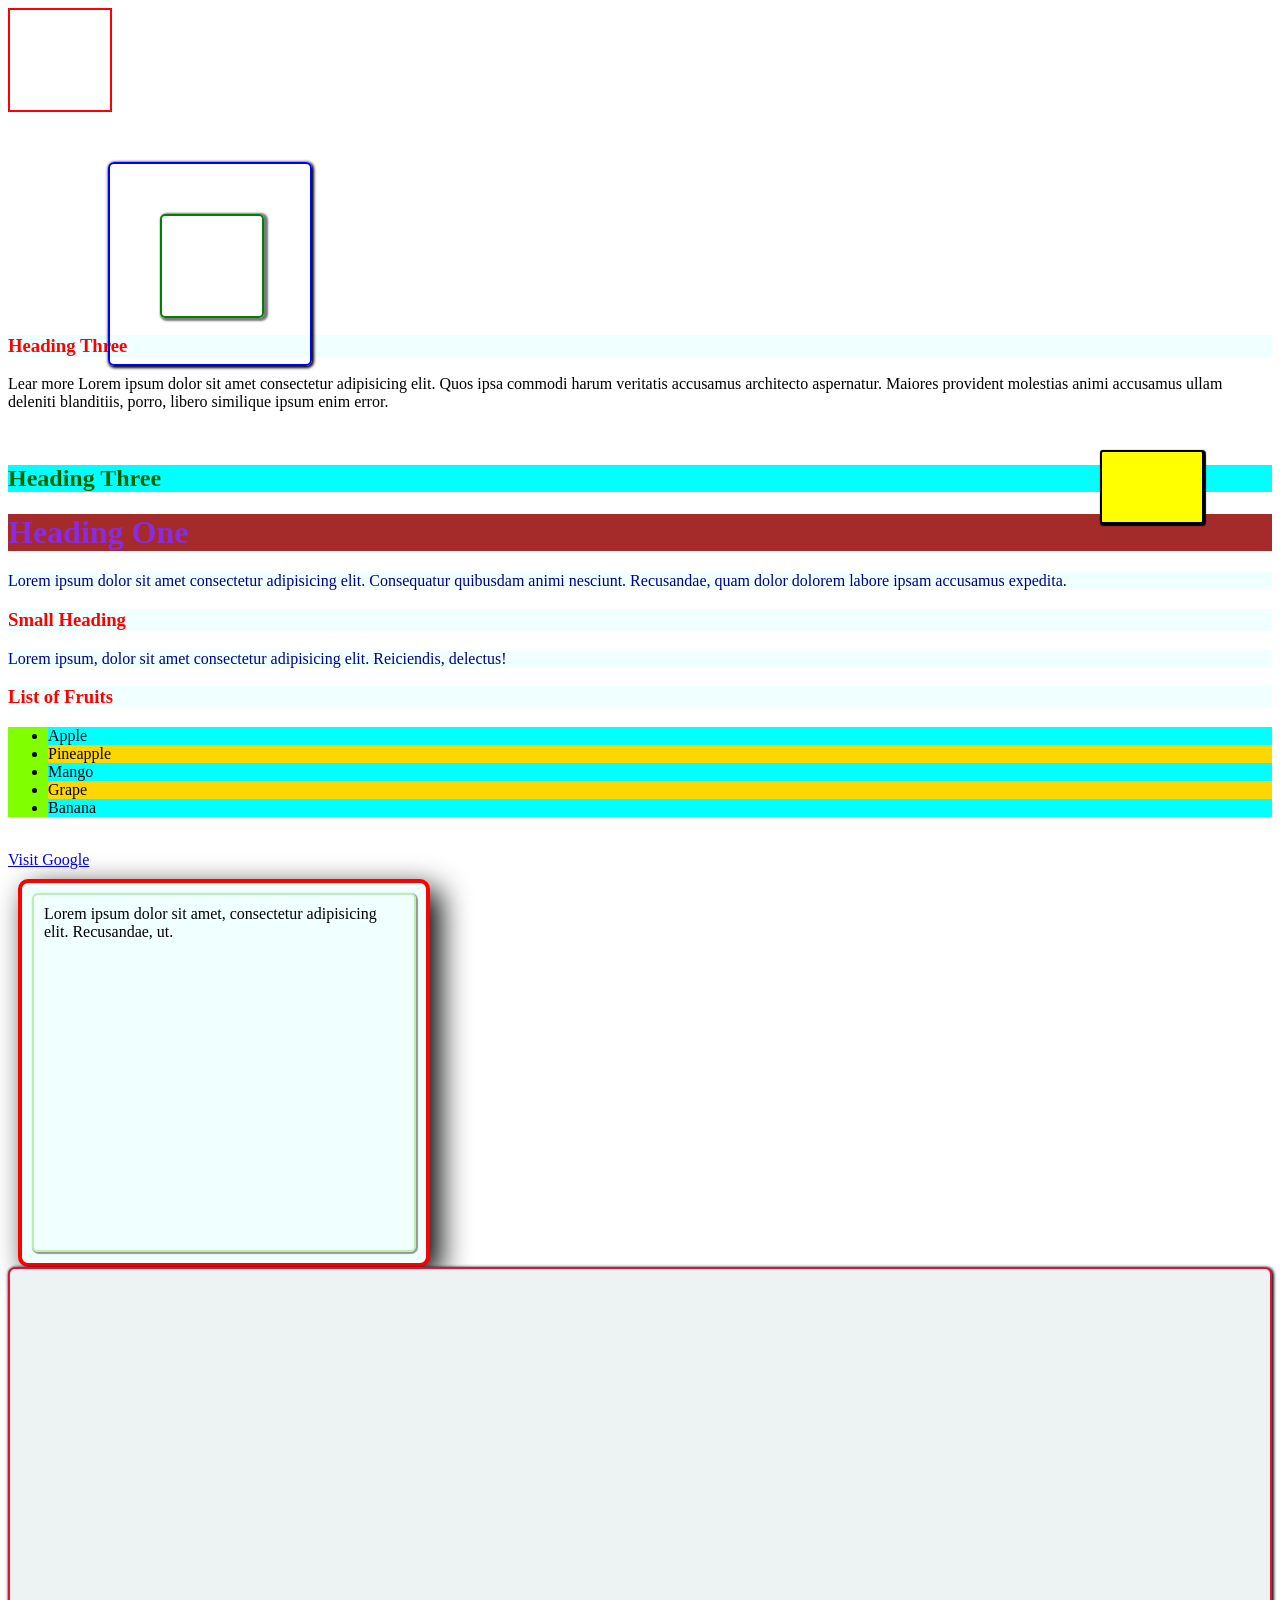
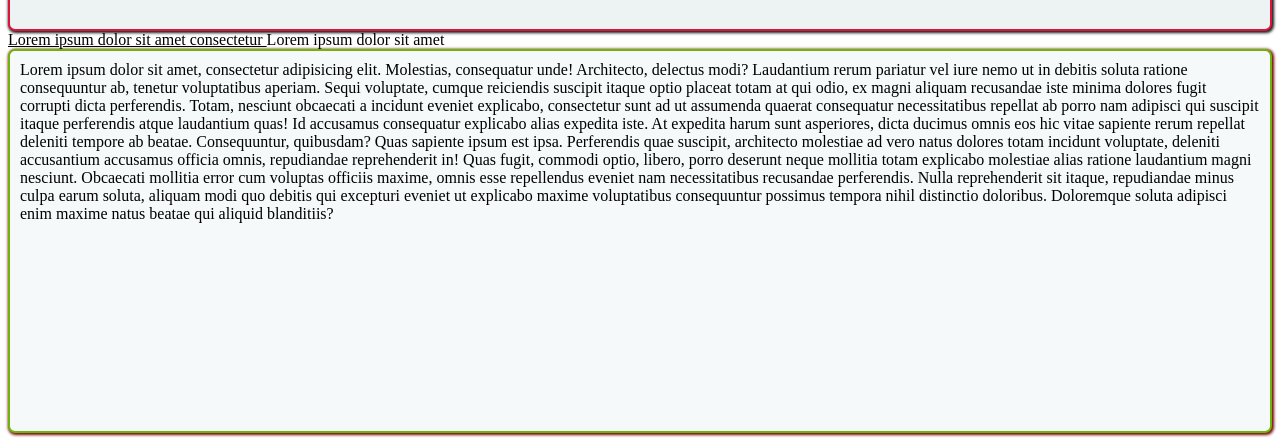
==== html/about.html @ 8b06a7e8 "first commit" ====
<!doctype html>
<html lang="en">
  <head>
    <title>About Us</title>
    <link rel="stylesheet" type="text/css" href="./css/style.css" />
  </head>
  <body>

    <div class="boxone">
      
    </div>

    <div class="boxone boxtest">
      <div class="boxabsolute">

      </div>
    </div>

    <div class="boxone boxfixed">
      
    </div>

    <h3>Heading Three</h3>
    <p id="p1">
      Lear more Lorem ipsum dolor sit amet consectetur adipisicing elit. Quos
      ipsa commodi harum veritatis accusamus architecto aspernatur. Maiores
      provident molestias animi accusamus ullam deleniti blanditiis, porro,
      libero similique ipsum enim error.
    </p>
    <br />

    <h2 class="p1">Heading Three</h2>

    <div class="container">
      <h1>Heading One</h1>
      <p>
        Lorem ipsum dolor sit amet consectetur adipisicing elit. Consequatur
        quibusdam animi nesciunt. Recusandae, quam dolor dolorem labore ipsam
        accusamus expedita.
      </p>

      <h3>Small Heading</h3>

      <p>
        Lorem ipsum, dolor sit amet consectetur adipisicing elit. Reiciendis,
        delectus!
      </p>
    </div>

    <div class="container2">
      <h3>List of Fruits</h3>
      <ul>
        <li>Apple</li>
        <li>Pineapple</li>
        <li>Mango</li>
        <li>Grape</li>
        <li>Banana</li>
      </ul>
    </div>
    <br />

    <a class="link" href="http://www.google.com" target="_blank">
      Visit Google</a
    >

    <div class="box">
      <div class="innerbox">
        Lorem ipsum dolor sit amet, consectetur adipisicing elit. Recusandae,
        ut. 
      </div>
    </div>

    <div class="blockelement">
      
    </div>

    <span class="inlineelement">Lorem ipsum dolor sit amet consectetur </span>

    <span>Lorem ipsum dolor sit amet </span>

    <div class="overflow">
      Lorem ipsum dolor sit amet, consectetur adipisicing elit. Molestias, consequatur unde! Architecto, delectus modi? Laudantium rerum pariatur vel iure nemo ut in debitis soluta ratione consequuntur ab, tenetur voluptatibus aperiam. Sequi voluptate, cumque reiciendis suscipit itaque optio placeat totam at qui odio, ex magni aliquam recusandae iste minima dolores fugit corrupti dicta perferendis. Totam, nesciunt obcaecati a incidunt eveniet explicabo, consectetur sunt ad ut assumenda quaerat consequatur necessitatibus repellat ab porro nam adipisci qui suscipit itaque perferendis atque laudantium quas! Id accusamus consequatur explicabo alias expedita iste. At expedita harum sunt asperiores, dicta ducimus omnis eos hic vitae sapiente rerum repellat deleniti tempore ab beatae. Consequuntur, quibusdam? Quas sapiente ipsum est ipsa. Perferendis quae suscipit, architecto molestiae ad vero natus dolores totam incidunt voluptate, deleniti accusantium accusamus officia omnis, repudiandae reprehenderit in! Quas fugit, commodi optio, libero, porro deserunt neque mollitia totam explicabo molestiae alias ratione laudantium magni nesciunt. Obcaecati mollitia error cum voluptas officiis maxime, omnis esse repellendus eveniet nam necessitatibus recusandae perferendis. Nulla reprehenderit sit itaque, repudiandae minus culpa earum soluta, aliquam modi quo debitis qui excepturi eveniet ut explicabo maxime voluptatibus consequuntur possimus tempora nihil distinctio doloribus. Doloremque soluta adipisci enim maxime natus beatae qui aliquid blanditiis?
    </div>

    
  </body>
</html>
---- html/css/style.css ----
h3{
    color: red; background-color: azure;
}

h1{
    color: chartreuse; background-color: darkkhaki;
}

h2{
    color: darkgreen; background-color: aqua;
}

h4{
    color: darkblue; background-color: beige;
}

h5{
    color: chartreuse; background-color: darkcyan;
}

h6{
    color: fuchsia; background-color: honeydew;
}

/* p{
    background-color: lightblue;
} */

/* #p1{
    color: cornflowerblue; background-color: forestgreen;
}

.p1{
    color: crimson; background-color: cyan;
} */

.container p{
    color: darkblue; background-color: azure;
}

.container :first-child{
    color: blueviolet; background-color: brown;
}

.container2 ul{background-color: chartreuse;} li:nth-child(odd){
    color: black; background-color: aqua;
}
.container2 li:nth-child(even){
    color: black; background-color: gold;
}

.link:hover{
    color: chartreuse; background-color: darkgrey;
}

.box{
    border: 4px solid red;
    margin: 10px 10px 0px 10px;
    padding: 10px 10px 10px 10px;
    height: 40vh; width: 30vw;
    border-radius: 10px;
    box-shadow: 10px 10px 30px black;
    background-color: azure;
}

.innerbox{
    border: 2px solid rgb(186, 239, 177);
    height: 93%;
    box-shadow: 1px 1px 1px 1px rgb(151, 150, 150);
    border-radius: 6px;
    padding: 10px;

}

.blockelement{
    display: block;
    border: 2px solid crimson;
    height: 40vh;
    border-radius: 7px;
    box-shadow: 1px 1px 3px 1px rgb(26, 25, 25);
    background-color: rgb(237, 242, 242);

}

.inlineelement{
    display: inline;
    text-decoration: underline
}

.overflow{
    border: 2px solid rgb(111, 180, 9);
    overflow: scroll;
    height: 40vh;
    padding: 10px;
    border-radius: 7px;
    background-color: rgb(246, 249, 249);
    box-shadow: 1px 1px 3px 1px rgb(117, 4, 4);
}

.boxone{
    border: 2px solid red;
    height: 100px; width: 100px;
}

.boxtest{
    border: 2px solid blue;
    position: relative;
    top: 50px;
    left: 100px;
    height: 200px; width: 200px;
    border-radius: 6px;
    box-shadow: 1px 1px 3px 1px;
}

.boxabsolute{
    border: 2px solid green;
    height: 100px; width: 100px;
    position: absolute;
    top: 50px;
    left: 50px;
    border-radius: 5px;
    box-shadow: 2px 1px 2px 2px rgb(122, 121, 121);
}

.boxfixed{
    border: 2px solid black;
    position: fixed;
    top: 450px;
    left: 1100px;
    background-color: yellow;
    height: 70px;
    width: 100px;
    border-radius: 3px;
    box-shadow: 1px 1px 1px 1px;
}
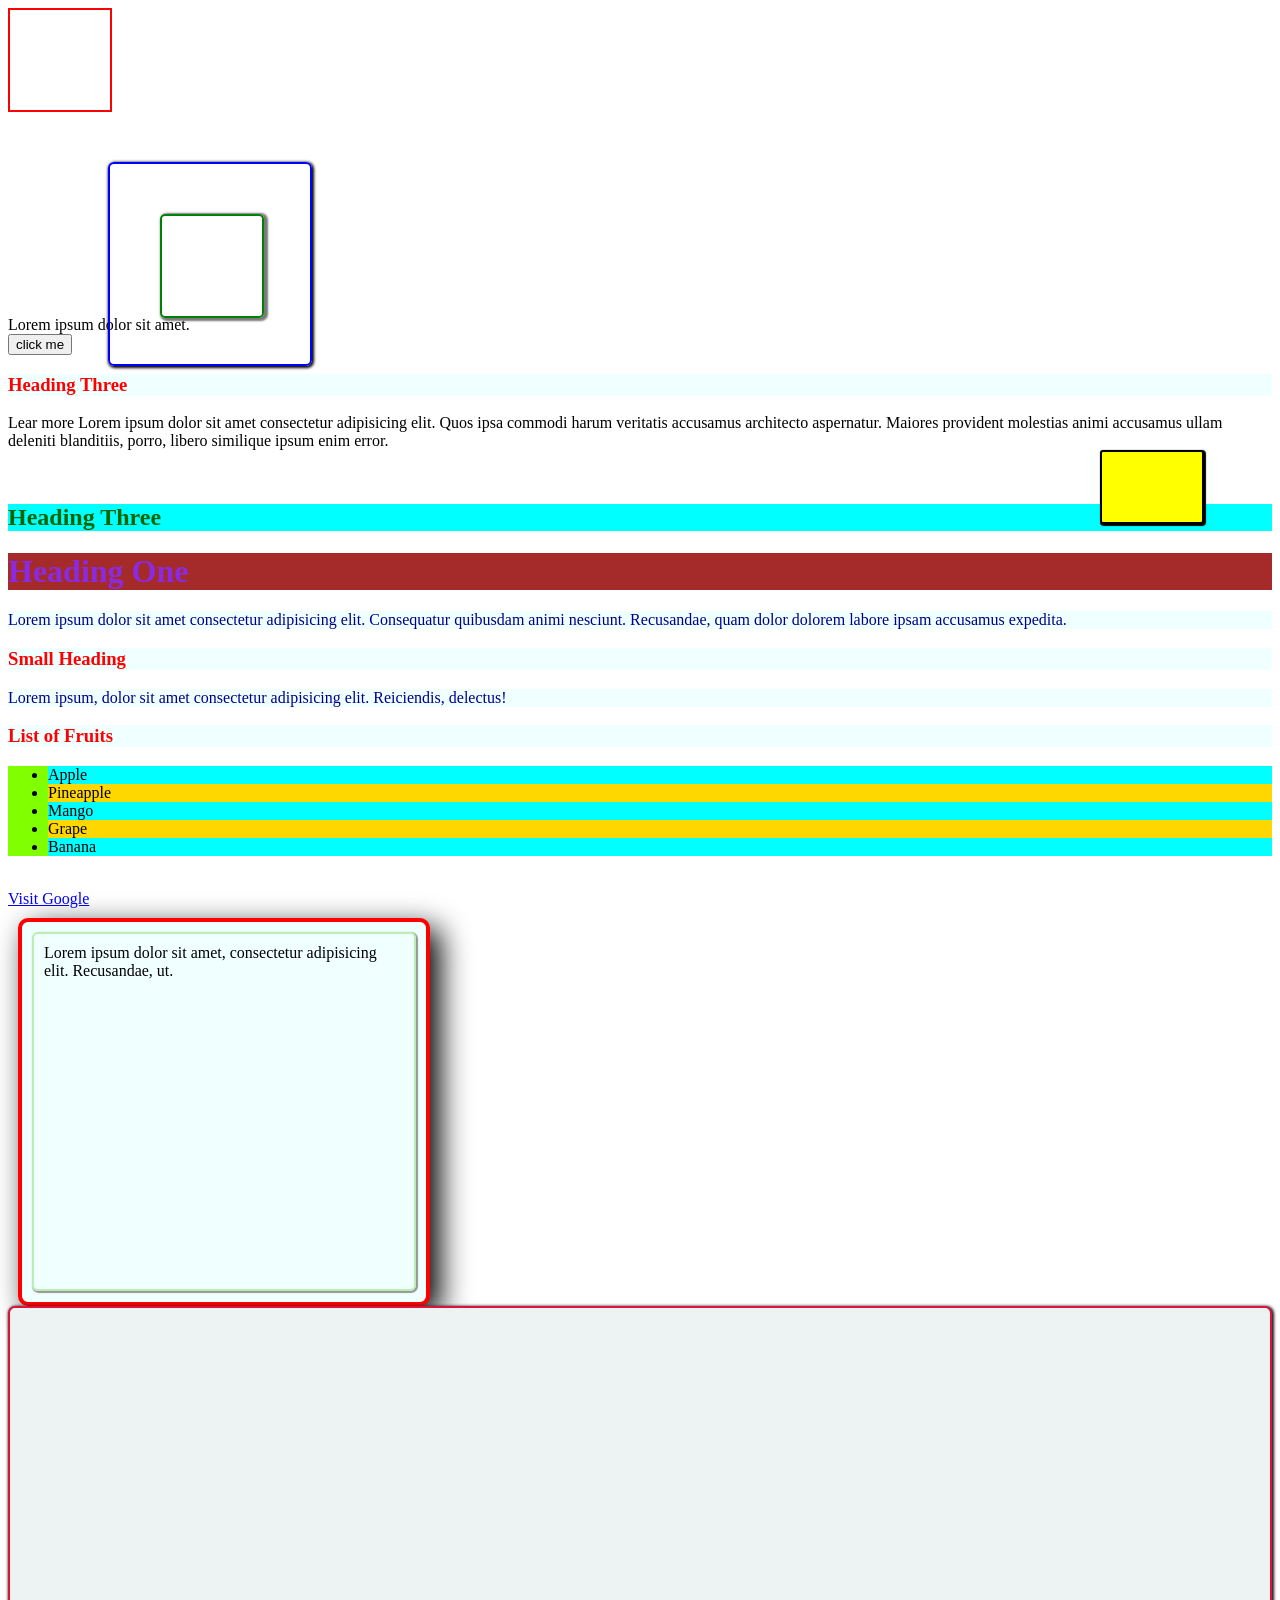
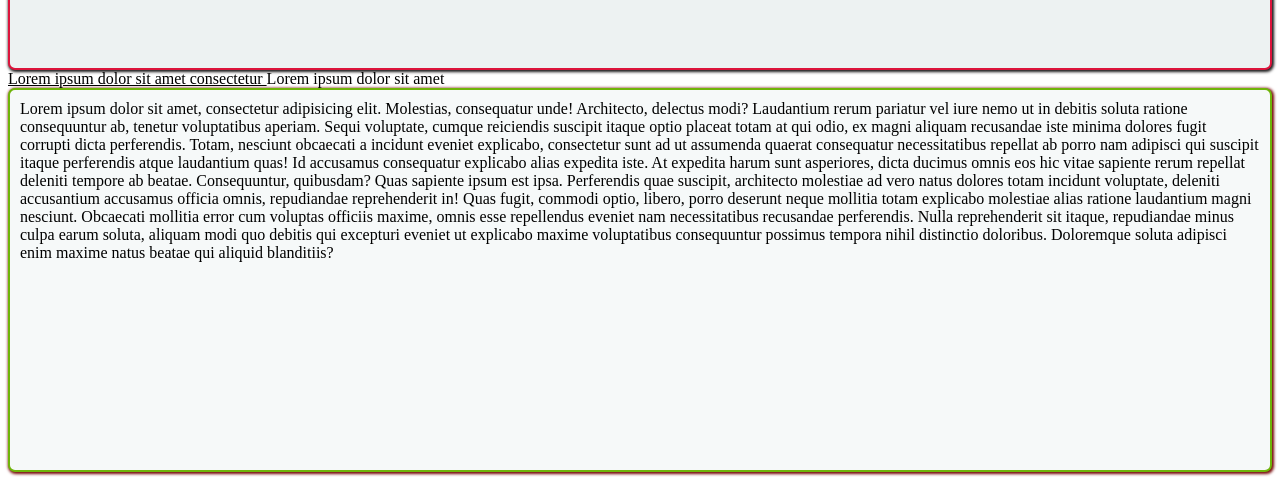
==== commit 0066c4bc: "product.css and about.html change" ====
--- a/html/about.html
+++ b/html/about.html
@@ -19,6 +19,9 @@
     <div class="boxone boxfixed">
       
     </div>
+
+    <div> Lorem ipsum dolor sit amet.</div>
+    <button>click me</button>
 
     <h3>Heading Three</h3>
     <p id="p1">
